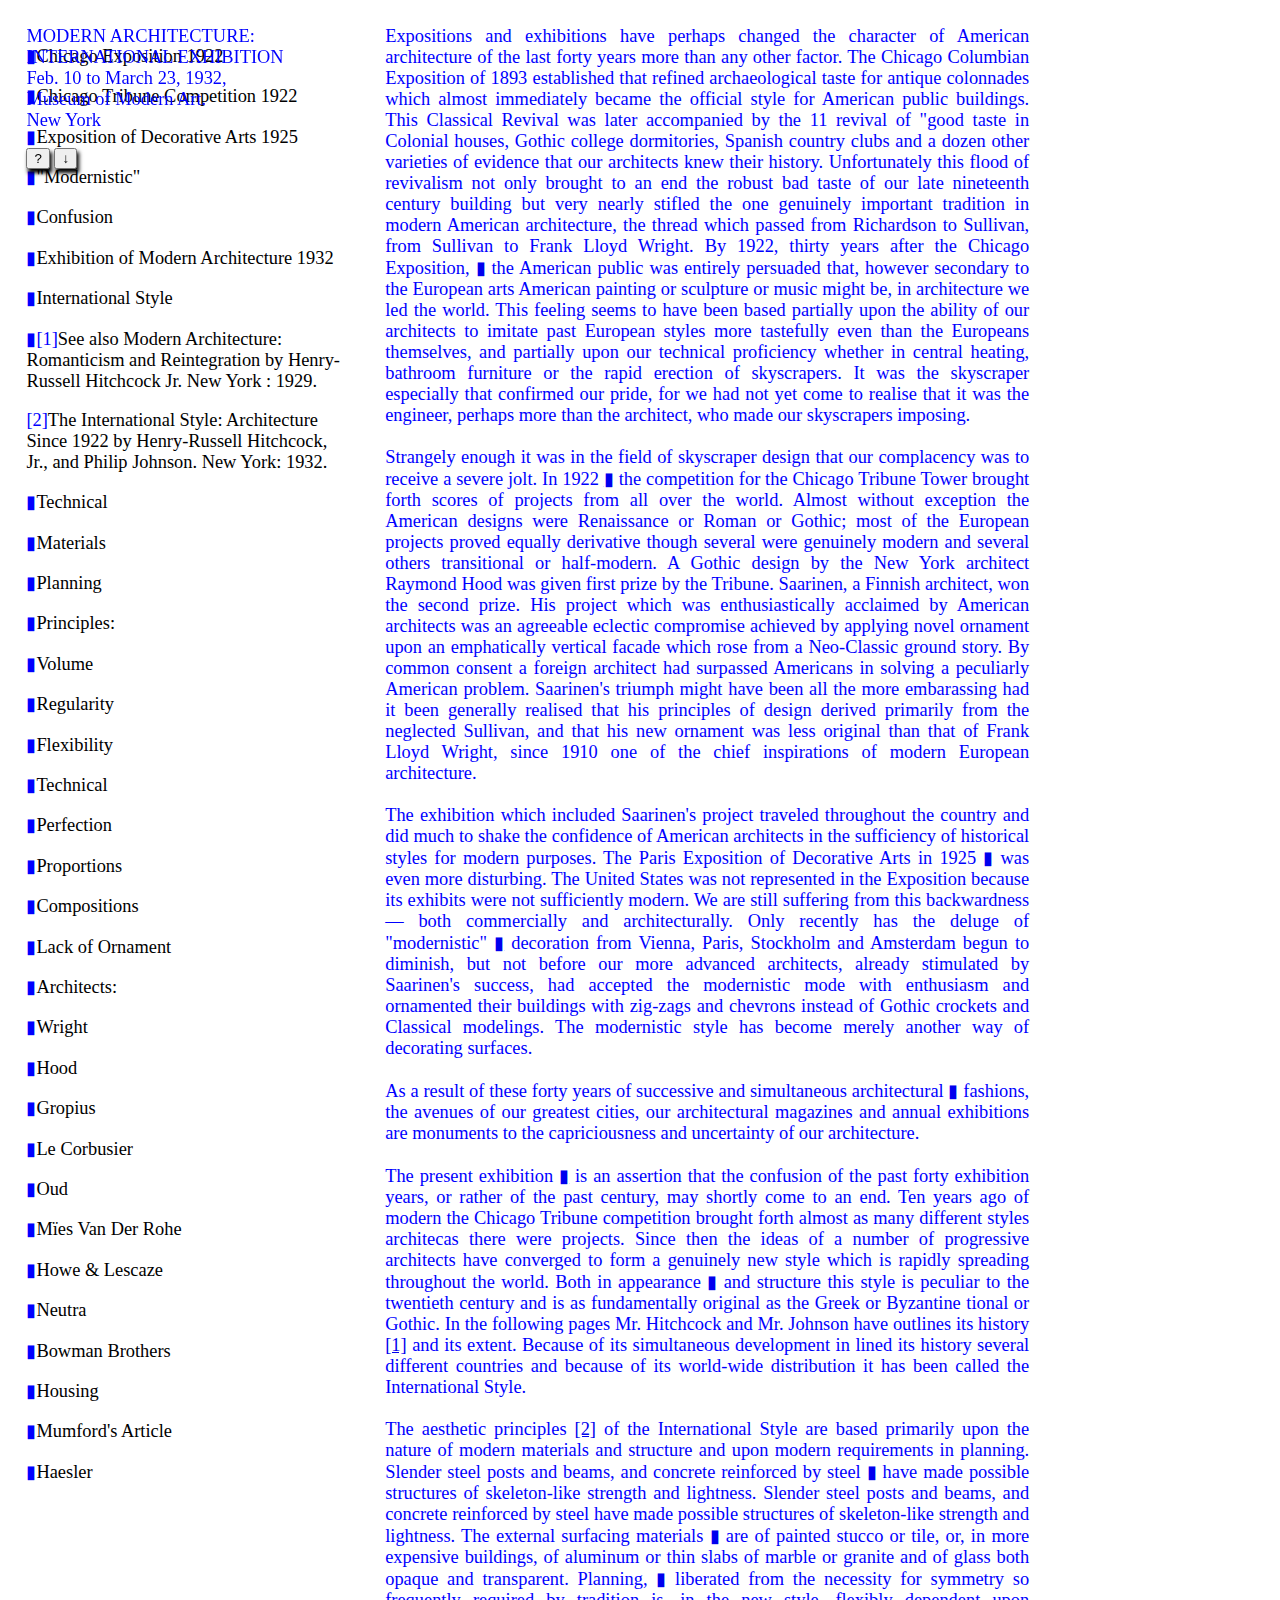
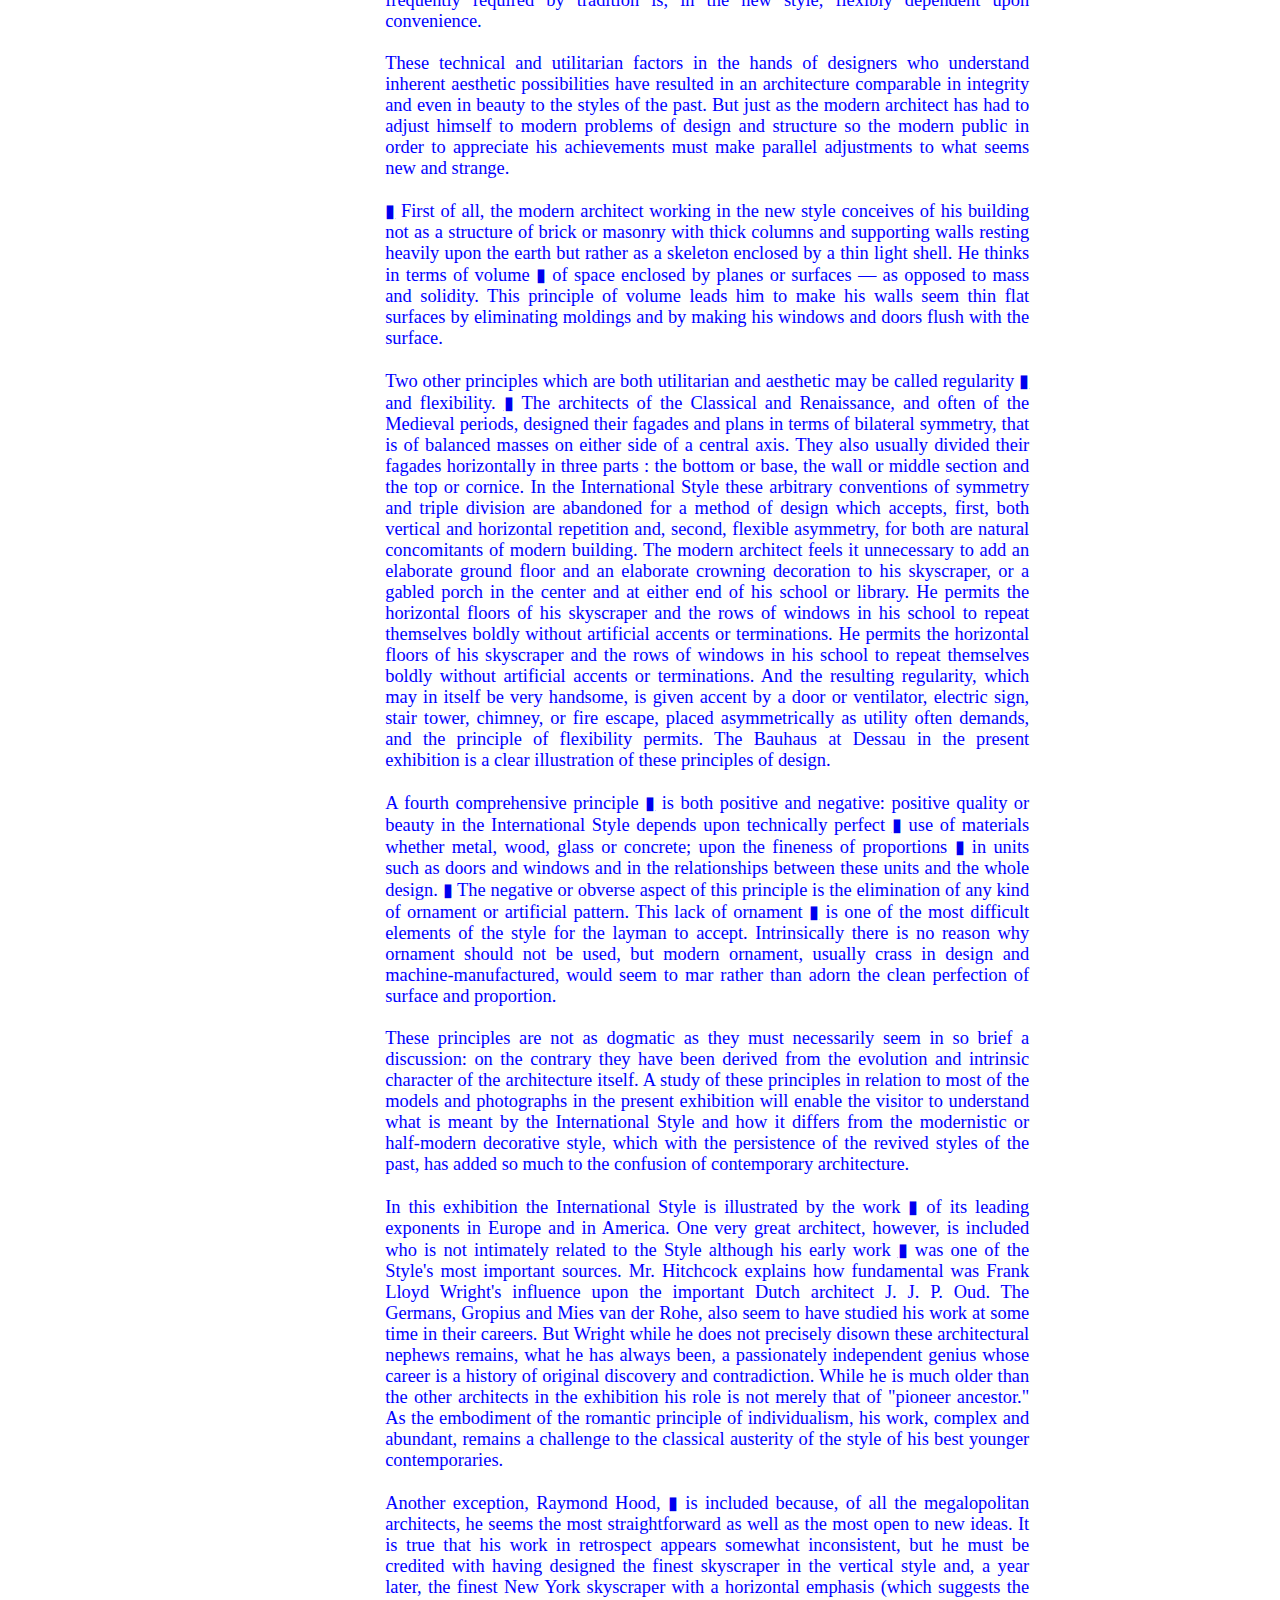
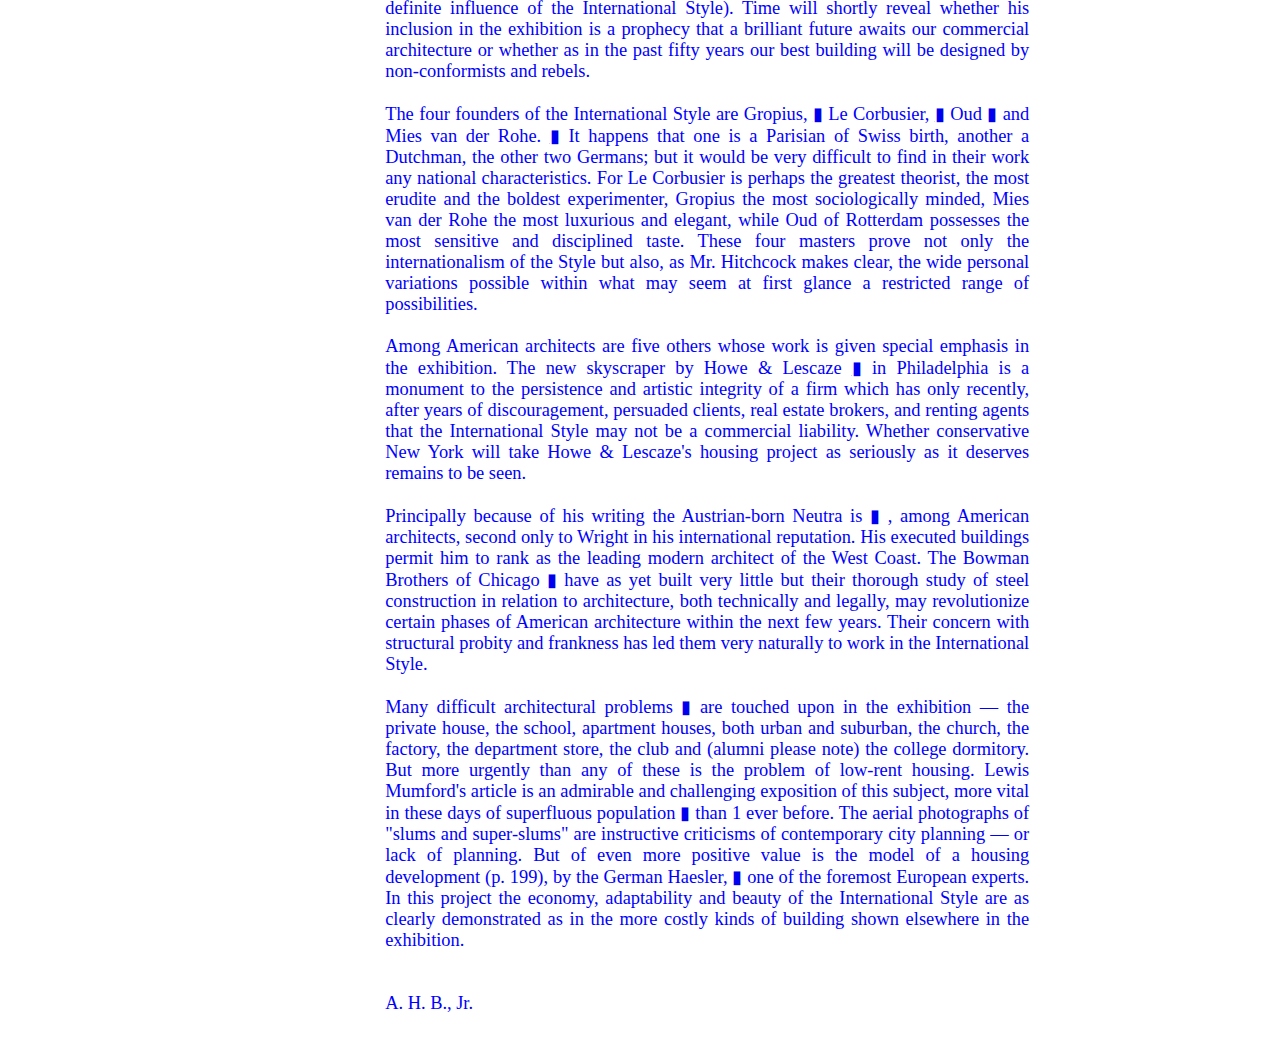
==== index.html @ 37cd2b29 "without commit" ====
<!DOCTYPE html>
<html>
<head>
	<meta charset="utf-8">
	<meta name="viewport" content="width=device-width, initial-scale=1">
	<title>Without</title>
	<link rel="stylesheet" type="text/css" href="main.css">
	<script type="text/javascript" src="jquery-1.4.2.min.js"></script>
</head>
<body class="blank">
<div class="buttons">
	<button id="invert-button">?</button>
	<button id="print-button">↓</button>
</div>
<div class="container">
<div class="matter-container">
	<div class="t1">MODERN ARCHITECTURE: INTERNATIONAL EXHIBITION<br>Feb. 10 to March 23, 1932,<br>Museum of Modern Art.<br>New York</div>
	<div id="footnotes">
		<p class="fn" id="fn1">
		<span class="fn">▮</span>Chicago Exposition 1922</p>
	    <p class="fn" id="fn2">
	    <span class="fn">▮</span>Chicago Tribune Competition 1922</p>
	    <p class="fn" id="fn3">
	    <span class="fn">▮</span>Exposition of Decorative Arts 1925</p>
	    <p class="fn" id="fn4">
	    <span class="fn">▮</span>"Modernistic"</p>
	    <p class="fn" id="fn5">
	    <span class="fn">▮</span>Confusion</p>
	    <p class="fn" id="fn6">
	    <span class="fn">▮</span>Exhibition of Modern Architecture 1932</p>
	    <p class="fn" id="fn7">
	    <span class="fn">▮</span>International Style</p>
	    <p class="fn" id="fn8">
	    <span class="fn">▮[1]</span>See also Modern Architecture: Romanticism and Reintegration by Henry-Russell Hitchcock Jr. New York : 1929.</p>
	    <p class="fn" id="fn9">
	    <span class="fn">[2]</span>The International Style: Architecture Since 1922 by Henry-Russell Hitchcock, Jr., and Philip Johnson. New York: 1932.</p>
	    <p class="fn" id="fn10">
	    <span class="fn">▮</span>Technical</p>
	    <p class="fn" id="fn11">
	    <span class="fn">▮</span>Materials</p>
	    <p class="fn" id="fn12">
	    <span class="fn">▮</span>Planning</p>
	    <p class="fn" id="fn13">
	    <span class="fn">▮</span>Principles:</p>
	    <p class="fn" id="fn14">
	    <span class="fn">▮</span>Volume</p>
	    <p class="fn" id="fn15">
	    <span class="fn">▮</span>Regularity</p>
	    <p class="fn" id="fn16">
	    <span class="fn">▮</span>Flexibility</p>
	    <p class="fn" id="fn17">
	    <span class="fn">▮</span>Technical</p>
	    <p class="fn" id="fn18">
	    <span class="fn">▮</span>Perfection</p>
	    <p class="fn" id="fn19">
	    <span class="fn">▮</span>Proportions</p>
	    <p class="fn" id="fn20">
	    <span class="fn">▮</span>Compositions</p>
	    <p class="fn" id="fn21">
	    <span class="fn">▮</span>Lack of Ornament</p>
	    <p class="fn" id="fn22">
	    <span class="fn">▮</span>Architects:</p>
	    <p class="fn" id="fn23">
	    <span class="fn">▮</span>Wright</p>
	    <p class="fn" id="fn24">
	    <span class="fn">▮</span>Hood</p>
	    <p class="fn" id="fn25">
	    <span class="fn">▮</span>Gropius</p>
		<p class="fn" id="fn26">
	    <span class="fn">▮</span>Le Corbusier</p>
	    <p class="fn" id="fn27">
	    <span class="fn">▮</span>Oud</p>
	    <p class="fn" id="fn28">
	    <span class="fn">▮</span>Mïes Van Der Rohe</p>
	    <p class="fn" id="fn29">
	    <span class="fn">▮</span>Howe & Lescaze</p>
	    <p class="fn" id="fn30">
	    <span class="fn">▮</span>Neutra</p>
	    <p class="fn" id="fn31">
	    <span class="fn">▮</span>Bowman Brothers</p>
	    <p class="fn" id="fn32">
	    <span class="fn">▮</span>Housing</p>
	    <p class="fn" id="fn33">
	    <span class="fn">▮</span>Mumford's Article</p>
	  	<p class="fn" id="fn34">
	    <span class="fn">▮</span>Haesler</p>
	</div>
</div>
<div class="text-container">
	<span>Expositions and exhibitions have perhaps changed the character of American architecture of the last forty years more than any other factor. </span><span>The Chicago Columbian Exposition of 1893 established that refined archaeological taste for antique colonnades which almost immediately became the official style for American public buildings. </span><span>This Classical Revival was later accompanied by the 11 revival of "good taste in Colonial houses, Gothic college dormitories, Spanish country clubs and a dozen other varieties of evidence that our architects knew their history. </span><span>Unfortunately this flood of revivalism not only brought to an end the robust bad taste of our late nineteenth century building but very nearly stifled the one genuinely important tradition in modern American architecture, the thread which passed from Richardson to Sullivan, from Sullivan to Frank Lloyd Wright. </span><span>By 1922, thirty years after the Chicago Exposition, <span><a href="#fn1" class="fn">▮</a></span> the American public was entirely persuaded that, however secondary to the European arts American painting or sculpture or music might be, in architecture we led the world. </span><span>This feeling seems to have been based partially upon the ability of our architects to imitate past European styles more tastefully even than the Europeans themselves, and partially upon our technical proficiency whether in central heating, bathroom furniture or the rapid erection of skyscrapers. </span><span>It was the skyscraper especially that confirmed our pride, for we had not yet come to realise that it was the engineer, perhaps more than the architect, who made our skyscrapers imposing. </span> 
	<br><br>
	<span>Strangely enough it was in the field of skyscraper design that our complacency was to receive a severe jolt. </span><span>In 1922 <span><a href="#fn2" class="fn">▮</a></span> the competition for the Chicago Tribune Tower brought forth scores of projects from all over the world. </span><span>Almost without exception the American designs were Renaissance or Roman or Gothic; most of the European projects proved equally derivative though several were genuinely modern and several others transitional or half-modern. </span><span>A Gothic design by the New York architect Raymond Hood was given first prize by the Tribune. </span><span>Saarinen, a Finnish architect, won the second prize. </span>
<span>His project which was enthusiastically acclaimed by American architects was an agreeable eclectic compromise achieved by applying novel ornament upon an emphatically vertical facade which rose from a Neo-Classic ground story. </span>
<span>By common consent a foreign architect had surpassed Americans in solving a peculiarly American problem. </span>
<span>Saarinen's triumph might have been all the more embarassing had it been generally realised that his principles of design derived primarily from the neglected Sullivan, and that his new ornament was less original than that of Frank Lloyd Wright, since 1910 one of the chief inspirations of modern European architecture. </span><br><br>
<span>The exhibition which included Saarinen's project traveled throughout the country and did much to shake the confidence of American architects in the sufficiency of historical styles for modern purposes. </span>
<span>The Paris Exposition of Decorative Arts in 1925 <span><a href="#fn3" class="fn">▮</a></span> was even more disturbing. </span>
<span>The United States was not represented in the Exposition because its exhibits were not sufficiently modern. </span>
<span>We are still suffering from this backwardness — both commercially and architecturally. </span>
<span>Only recently has the deluge of "modernistic" <span><a href="#fn4" class="fn">▮</a></span> decoration from Vienna, Paris, Stockholm and Amsterdam begun to diminish, but not before our more advanced architects, already stimulated by Saarinen's success, had accepted the modernistic mode with enthusiasm and ornamented their buildings with zig-zags and chevrons instead of Gothic crockets and Classical modelings. </span>
<span>The modernistic style has become merely another way of decorating surfaces. </span><br><br>
<span>As a result of these forty years of successive and simultaneous architectural <span><a href="#fn5" class="fn">▮</a></span> fashions, the avenues of our greatest cities, our architectural magazines and annual exhibitions are monuments to the capriciousness and uncertainty of our architecture. </span><br><br>
<span>The present exhibition <span><a href="#fn6" class="fn">▮</a></span> is an assertion that the confusion of the past forty exhibition years, or rather of the past century, may shortly come to an end. </span>
<span>Ten years ago of modern the Chicago Tribune competition brought forth almost as many different styles architecas there were projects. </span>
<span>Since then the ideas of a number of progressive architects have converged to form a genuinely new style which is rapidly spreading throughout the world.</span>

<span>Both in appearance <span><a href="#fn7" class="fn">▮</a></span> and structure this style is peculiar to the twentieth century and is as fundamentally original as the Greek or Byzantine tional or Gothic. 
 </span>
 <span>In the following pages Mr. Hitchcock and Mr. Johnson have outlines its history <span><a href="#fn8" class="fn">[1]</a></span> and its extent. </span>
 <span>Because of its simultaneous development in lined its history several different countries and because of its world-wide distribution it has been called the International Style. </span><br><br>
 <span>The aesthetic principles <span><a href="#fn9" class="fn">[2]</a></span> of the International Style are based primarily upon the nature of modern materials and structure and upon modern requirements in planning. </span>
 <span>Slender steel posts and beams, and concrete reinforced by steel <span><a href="#fn10" class="fn">▮</a></span> have made possible structures of skeleton-like strength and lightness. </span>
 <span>Slender steel posts and beams, and concrete reinforced by steel have made possible structures of skeleton-like strength and lightness. </span>
 <span>The external surfacing materials <span><a href="#fn11" class="fn">▮</a></span> are of painted stucco or tile, or, in more expensive buildings, of aluminum or thin slabs of marble or granite and of glass both opaque and transparent. </span>
 <span>Planning, <span><a href="#fn12" class="fn">▮</a></span> liberated from the necessity for symmetry so frequently required by tradition is, in the new style, flexibly dependent upon convenience. </span><br><br>
 <span>These technical and utilitarian factors in the hands of designers who understand inherent aesthetic possibilities have resulted in an architecture comparable in integrity and even in beauty to the styles of the past. </span>
 <span>But just as the modern architect has had to adjust himself to modern problems of design and structure so the modern public in order to appreciate his achievements must make parallel adjustments to what seems new and strange. </span><br><br>
 <span><span><a href="#fn13" class="fn">▮</a></span> First of all, the modern architect working in the new style conceives of his building not as a structure of brick or masonry with thick columns and supporting walls resting heavily upon the earth but rather as a skeleton enclosed by a thin light shell. </span>
 <span>He thinks in terms of volume <span><a href="#fn14" class="fn">▮</a></span> of space enclosed by planes or surfaces — as opposed to mass and solidity. </span>
 <span>This principle of volume leads him to make his walls seem thin flat surfaces by eliminating moldings and by making his windows and doors flush with the surface. </span><br><br>
 <span>Two other principles which are both utilitarian and aesthetic may be called regularity <span><a href="#fn15" class="fn">▮</a></span> and flexibility. <span><a href="#fn16" class="fn">▮</a></span></span>
 <span>The architects of the Classical and Renaissance, and often of the Medieval periods, designed their fagades and plans in terms of bilateral symmetry, that is of balanced masses on either side of a central axis. </span>
 <span>They also usually divided their fagades horizontally in three parts : the bottom or base, the wall or middle section and the top or cornice. </span>
 <span>In the International Style these arbitrary conventions of symmetry and triple division are abandoned for a method of design which accepts, first, both vertical and horizontal repetition and, second, flexible asymmetry, for both are natural concomitants of modern building. </span>
 <span>The modern architect feels it unnecessary to add an elaborate ground floor and an elaborate crowning decoration to his skyscraper, or a gabled porch in the center and at either end of his school or library. </span>
 <span>He permits the horizontal floors of his skyscraper and the rows of windows in his school to repeat themselves boldly without artificial accents or terminations. </span>
 <span>He permits the horizontal floors of his skyscraper and the rows of windows in his school to repeat themselves boldly without artificial accents or terminations. </span>
 <span>And the resulting regularity, which may in itself be very handsome, is given accent by a door or ventilator, electric sign, stair tower, chimney, or fire escape, placed asymmetrically as utility often demands, and the principle of flexibility permits. </span>
 <span>The Bauhaus at Dessau in the present exhibition is a clear illustration of these principles of design. </span><br><br>
 <span>A fourth comprehensive principle <span><a href="#fn17" class="fn">▮</a></span> is both positive and negative: positive quality or beauty in the International Style depends upon technically perfect <span><a href="#fn18" class="fn">▮</a></span> use of materials whether metal, wood, glass or concrete; upon the fineness of proportions <span><a href="#fn19" class="fn">▮</a></span> in units such as doors and windows and in the relationships between these units and the whole design. <span><a href="#fn20" class="fn">▮</a></span></span>
 <span>The negative or obverse aspect of this principle is the elimination of any kind of ornament or artificial pattern. </span>
 <span>This lack of ornament <span><a href="#fn21" class="fn">▮</a></span> is one of the most difficult elements of the style for the layman to accept. </span>
 <span>Intrinsically there is no reason why ornament should not be used, but modern ornament, usually crass in design and machine-manufactured, would seem to mar rather than adorn the clean perfection of surface and proportion. </span><br><br>
 <span>These principles are not as dogmatic as they must necessarily seem in so brief a discussion: on the contrary they have been derived from the evolution and intrinsic character of the architecture itself. </span>
 <span>A study of these principles in relation to most of the models and photographs in the present exhibition will enable the visitor to understand what is meant by the International Style and how it differs from the modernistic or half-modern decorative style, which with the persistence of the revived styles of the past, has added so much to the confusion of contemporary architecture. </span><br><br>
 <span>In this exhibition the International Style is illustrated by the work <span><a href="#fn22" class="fn">▮</a></span> of its leading exponents in Europe and in America. </span>
 <span>One very great architect, however, is included who is not intimately related to the Style although his early work <span><a href="#fn23" class="fn">▮</a></span> was one of the Style's most important sources. </span>
 <span>Mr. Hitchcock explains how fundamental was Frank Lloyd Wright's influence upon the important Dutch architect J. J. P. Oud. </span>
 <span>The Germans, Gropius and Mies van der Rohe, also seem to have studied his work at some time in their careers. </span>
 <span>But Wright while he does not precisely disown these architectural nephews remains, what he has always been, a passionately independent genius whose career is a history of original discovery and contradiction. </span>
 <span>While he is much older than the other architects in the exhibition his role is not merely that of "pioneer ancestor." </span>
 <span>As the embodiment of the romantic principle of individualism, his work, complex and abundant, remains a challenge to the classical austerity of the style of his best younger contemporaries. </span><br><br>
 <span>Another exception, Raymond Hood, <span><a href="#fn24" class="fn">▮</a></span> is included because, of all the megalopolitan architects, he seems the most straightforward as well as the most open to new ideas. </span>
 <span>It is true that his work in retrospect appears somewhat inconsistent, but he must be credited with having designed the finest skyscraper in the vertical style and, a year later, the finest New York skyscraper with a horizontal emphasis (which suggests the definite influence of the International Style). </span>
 <span>Time will shortly reveal whether his inclusion in the exhibition is a prophecy that a brilliant future awaits our commercial architecture or whether as in the past fifty years our best building will be designed by non-conformists and rebels. </span><br><br>
 <span>The four founders of the International Style are Gropius, <span><a href="#fn25" class="fn">▮</a></span> Le Corbusier, <span><a href="#fn26" class="fn">▮</a></span> Oud <span><a href="#fn27" class="fn">▮</a></span> and Mies van der Rohe. <span><a href="#fn28" class="fn">▮</a></span></span>
 <span>It happens that one is a Parisian of Swiss birth, another a Dutchman, the other two Germans; but it would be very difficult to find in their work any national characteristics. </span>
 <span>For Le Corbusier is perhaps the greatest theorist, the most erudite and the boldest experimenter, Gropius the most sociologically minded, Mies van der Rohe the most luxurious and elegant, while Oud of Rotterdam possesses the most sensitive and disciplined taste. </span>
 <span>These four masters prove not only the internationalism of the Style but also, as Mr. Hitchcock makes clear, the wide personal variations possible within what may seem at first glance a restricted range of possibilities. </span><br><br>
 <span>Among American architects are five others whose work is given special emphasis in the exhibition. </span>
 <span>The new skyscraper by Howe & Lescaze <span><a href="#fn29" class="fn">▮</a></span> in Philadelphia is a monument to the persistence and artistic integrity of a firm which has only recently, after years of discouragement, persuaded clients, real estate brokers, and renting agents that the International Style may not be a commercial liability. </span>
 <span>Whether conservative New York will take Howe & Lescaze's housing project as seriously as it deserves remains to be seen. </span><br><br>
 <span>Principally because of his writing the Austrian-born Neutra is <span><a href="#fn30" class="fn">▮</a></span> , among American architects, second only to Wright in his international reputation. </span>
 <span>His executed buildings permit him to rank as the leading modern architect of the West Coast. </span>
 <span>The Bowman Brothers of Chicago <span><a href="#fn31" class="fn">▮</a></span> have as yet built very little but their thorough study of steel construction in relation to architecture, both technically and legally, may revolutionize certain phases of American architecture within the next few years. </span>
 <span>Their concern with structural probity and frankness has led them very naturally to work in the International Style. </span><br><br>
 <span>Many difficult architectural problems <span><a href="#fn32" class="fn">▮</a></span> are touched upon in the exhibition — the private house, the school, apartment houses, both urban and suburban, the church, the factory, the department store, the club and (alumni please note) the college dormitory. </span>
 <span>But more urgently than any of these is the problem of low-rent housing.  </span>
 <span>Lewis Mumford's article is an admirable and challenging exposition of this subject, more vital in these days of superfluous population <span><a href="#fn33" class="fn">▮</a></span> than 1 ever before. </span>
 <span>The aerial photographs of "slums and super-slums" are instructive criticisms of contemporary city planning — or lack of planning. </span>
 <span>But of even more positive value is the model of a housing development (p. 199), by the German Haesler, <span><a href="#fn34" class="fn">▮</a></span> one of the foremost European experts. </span>
<span>In this project the economy, adaptability and beauty of the International Style are as clearly demonstrated as in the more costly kinds of building shown elsewhere in the exhibition.
</span>
<br><br><br>
<span style="text-align: right;">A. H. B., Jr.</span>


</div>

</div>


<script type="text/javascript" src="script.js"></script>
</body>
</html>
---- main.css ----
html  {
	-webkit-font-smoothing: antialiased;
    -moz-osx-font-smoothing: grayscale;
    -webkit-user-select: none;
  	-ms-user-select: none;
  	user-select: none;
  	padding: 1rem;
  	font-size: 1.15em;
}

.t1, .t2 {
	position: fixed;
	z-index: 100;
	width: 17.5rem;
	color: blue;
}

.buttons {
	top: 8rem;
	position: fixed;
	z-index: 100;
}

#invert-button, #print-button {
	box-shadow: 2px 4px 4px;
}


.container {
	display: flex;
	gap: 2rem;
	/*justify-content: space-between;*/
}

.matter-container {
	width: 17.5rem;
}

.text-container {
	text-align: justify;
	width: 35rem;
	text-justify: inter-word;
	overflow-wrap: break-word;
    word-wrap: break-word;
    -ms-word-break: break-all;
    word-break: break-word;
    -ms-hyphens: auto;
    -moz-hyphens: auto;
    -webkit-hyphens: auto;
    hyphens: auto;
}


/*CLASSLISTS*/

.blank {
	background: white;
}

.filled {
	background: black;
}

.present {
	cursor: pointer;
	color: blue;
}

.present:hover {
	text-decoration: underline;
}

.remove {
	visibility: hidden;
}

.show {
	/*font-family: sans-serif;*/
	visibility: visible;
	color: #FFE500;
	filter: blur(0.5px);
	-webkit-animation: blur 7s ease-in-out infinite alternate;
    animation: blur 7s ease-in-out infinite alternate;
}


@keyframes blur {
    100% {filter: blur(3px);}
}

.hide {
	visibility: hidden;
}

.mc-vis {
	visibility: hidden;
}

.footnotes-side span.fn {
        top: 0;
    }

.footnotes-side {
    position: absolute;
    top: 0px;
    width: 10rem;
    font-size: 0.75em;
    color: blue;
}

    
.footnotes-side p.fn {
        position: absolute;
        padding: 0;
        margin: 0;
}
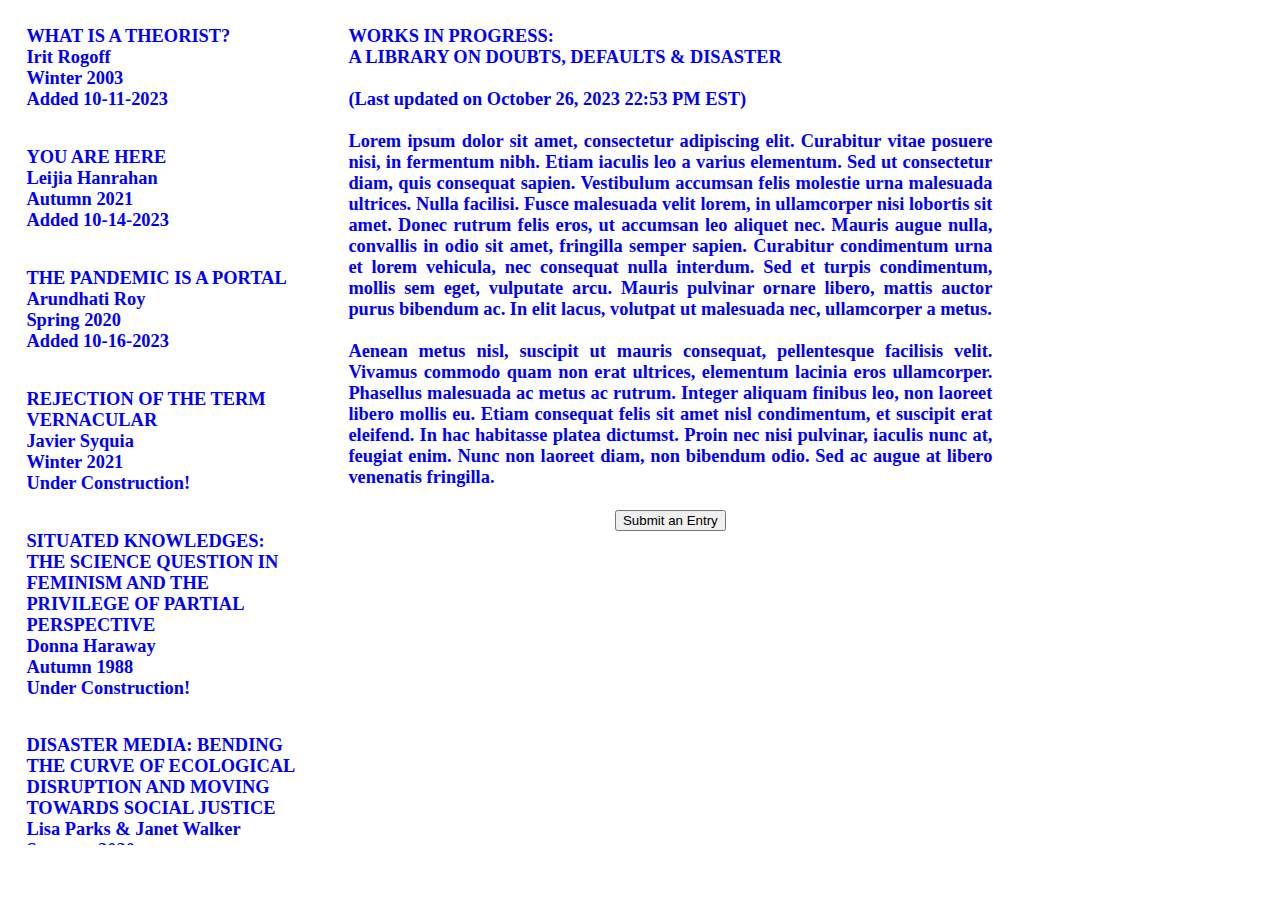
==== commit 66f8bf0e: "works in progress commit" ====
--- a/index.html
+++ b/index.html
@@ -3,173 +3,48 @@
 <head>
 	<meta charset="utf-8">
 	<meta name="viewport" content="width=device-width, initial-scale=1">
-	<title>Without</title>
+	<title>BIBLIOGRAPHY</title>
 	<link rel="stylesheet" type="text/css" href="main.css">
-	<script type="text/javascript" src="jquery-1.4.2.min.js"></script>
 </head>
 <body class="blank">
-<div class="buttons">
-	<button id="invert-button">?</button>
-	<button id="print-button">↓</button>
-</div>
 <div class="container">
-<div class="matter-container">
-	<div class="t1">MODERN ARCHITECTURE: INTERNATIONAL EXHIBITION<br>Feb. 10 to March 23, 1932,<br>Museum of Modern Art.<br>New York</div>
-	<div id="footnotes">
-		<p class="fn" id="fn1">
-		<span class="fn">▮</span>Chicago Exposition 1922</p>
-	    <p class="fn" id="fn2">
-	    <span class="fn">▮</span>Chicago Tribune Competition 1922</p>
-	    <p class="fn" id="fn3">
-	    <span class="fn">▮</span>Exposition of Decorative Arts 1925</p>
-	    <p class="fn" id="fn4">
-	    <span class="fn">▮</span>"Modernistic"</p>
-	    <p class="fn" id="fn5">
-	    <span class="fn">▮</span>Confusion</p>
-	    <p class="fn" id="fn6">
-	    <span class="fn">▮</span>Exhibition of Modern Architecture 1932</p>
-	    <p class="fn" id="fn7">
-	    <span class="fn">▮</span>International Style</p>
-	    <p class="fn" id="fn8">
-	    <span class="fn">▮[1]</span>See also Modern Architecture: Romanticism and Reintegration by Henry-Russell Hitchcock Jr. New York : 1929.</p>
-	    <p class="fn" id="fn9">
-	    <span class="fn">[2]</span>The International Style: Architecture Since 1922 by Henry-Russell Hitchcock, Jr., and Philip Johnson. New York: 1932.</p>
-	    <p class="fn" id="fn10">
-	    <span class="fn">▮</span>Technical</p>
-	    <p class="fn" id="fn11">
-	    <span class="fn">▮</span>Materials</p>
-	    <p class="fn" id="fn12">
-	    <span class="fn">▮</span>Planning</p>
-	    <p class="fn" id="fn13">
-	    <span class="fn">▮</span>Principles:</p>
-	    <p class="fn" id="fn14">
-	    <span class="fn">▮</span>Volume</p>
-	    <p class="fn" id="fn15">
-	    <span class="fn">▮</span>Regularity</p>
-	    <p class="fn" id="fn16">
-	    <span class="fn">▮</span>Flexibility</p>
-	    <p class="fn" id="fn17">
-	    <span class="fn">▮</span>Technical</p>
-	    <p class="fn" id="fn18">
-	    <span class="fn">▮</span>Perfection</p>
-	    <p class="fn" id="fn19">
-	    <span class="fn">▮</span>Proportions</p>
-	    <p class="fn" id="fn20">
-	    <span class="fn">▮</span>Compositions</p>
-	    <p class="fn" id="fn21">
-	    <span class="fn">▮</span>Lack of Ornament</p>
-	    <p class="fn" id="fn22">
-	    <span class="fn">▮</span>Architects:</p>
-	    <p class="fn" id="fn23">
-	    <span class="fn">▮</span>Wright</p>
-	    <p class="fn" id="fn24">
-	    <span class="fn">▮</span>Hood</p>
-	    <p class="fn" id="fn25">
-	    <span class="fn">▮</span>Gropius</p>
-		<p class="fn" id="fn26">
-	    <span class="fn">▮</span>Le Corbusier</p>
-	    <p class="fn" id="fn27">
-	    <span class="fn">▮</span>Oud</p>
-	    <p class="fn" id="fn28">
-	    <span class="fn">▮</span>Mïes Van Der Rohe</p>
-	    <p class="fn" id="fn29">
-	    <span class="fn">▮</span>Howe & Lescaze</p>
-	    <p class="fn" id="fn30">
-	    <span class="fn">▮</span>Neutra</p>
-	    <p class="fn" id="fn31">
-	    <span class="fn">▮</span>Bowman Brothers</p>
-	    <p class="fn" id="fn32">
-	    <span class="fn">▮</span>Housing</p>
-	    <p class="fn" id="fn33">
-	    <span class="fn">▮</span>Mumford's Article</p>
-	  	<p class="fn" id="fn34">
-	    <span class="fn">▮</span>Haesler</p>
-	</div>
+<div class="matter-container1">
+	<a href="what-is-a-theorist/index.html"><div class="t1">WHAT IS A THEORIST?<br>Irit Rogoff<br>Winter 2003<br>Added 10-11-2023</div></a>
+	<a href="you-are-here/index.html"><div class="t1">YOU ARE HERE<br>Leijia Hanrahan<br>Autumn 2021<br>Added 10-14-2023</div></a>
+	<a href="the-pandemic-is-a-portal/index.html"><div class="t1">THE PANDEMIC IS A PORTAL<br>Arundhati Roy<br>Spring 2020<br>Added 10-16-2023</div></a>
+	<!-- <a href="the-term-vernacular/index.html"> --><div class="t1">REJECTION OF THE TERM VERNACULAR<br>Javier Syquia<br>Winter 2021<br>Under Construction!</div><!-- </a> -->
+	<!-- <a href="situated-knowledges/index.html"> --><div class="t1">SITUATED KNOWLEDGES: THE SCIENCE QUESTION IN FEMINISM AND THE PRIVILEGE OF PARTIAL PERSPECTIVE<br>Donna Haraway<br>Autumn 1988<br>Under Construction!</div><!-- </a> -->
+	<div class="t1">DISASTER MEDIA: BENDING THE CURVE OF ECOLOGICAL DISRUPTION AND MOVING TOWARDS SOCIAL JUSTICE<br>Lisa Parks & Janet Walker<br>Summer 2020<br>Under Construction!</div>
+	<div class="t1">BLACK GOOEY UNIVERSE<br>American Artist<br>Winter 2018<br>Under Construction!</div>
+	<div class="t1">OUR AESTHETIC CATEGORIES (EXCERPTS)<br>Sianne Ngai<br>2012<br>Under Construction!</div>
+	<div class="t1">GLITCH FEMINISM<br>Legacy Russel<br>Spring 2013<br>Under Construction!</div>
 </div>
 <div class="text-container">
-	<span>Expositions and exhibitions have perhaps changed the character of American architecture of the last forty years more than any other factor. </span><span>The Chicago Columbian Exposition of 1893 established that refined archaeological taste for antique colonnades which almost immediately became the official style for American public buildings. </span><span>This Classical Revival was later accompanied by the 11 revival of "good taste in Colonial houses, Gothic college dormitories, Spanish country clubs and a dozen other varieties of evidence that our architects knew their history. </span><span>Unfortunately this flood of revivalism not only brought to an end the robust bad taste of our late nineteenth century building but very nearly stifled the one genuinely important tradition in modern American architecture, the thread which passed from Richardson to Sullivan, from Sullivan to Frank Lloyd Wright. </span><span>By 1922, thirty years after the Chicago Exposition, <span><a href="#fn1" class="fn">▮</a></span> the American public was entirely persuaded that, however secondary to the European arts American painting or sculpture or music might be, in architecture we led the world. </span><span>This feeling seems to have been based partially upon the ability of our architects to imitate past European styles more tastefully even than the Europeans themselves, and partially upon our technical proficiency whether in central heating, bathroom furniture or the rapid erection of skyscrapers. </span><span>It was the skyscraper especially that confirmed our pride, for we had not yet come to realise that it was the engineer, perhaps more than the architect, who made our skyscrapers imposing. </span> 
-	<br><br>
-	<span>Strangely enough it was in the field of skyscraper design that our complacency was to receive a severe jolt. </span><span>In 1922 <span><a href="#fn2" class="fn">▮</a></span> the competition for the Chicago Tribune Tower brought forth scores of projects from all over the world. </span><span>Almost without exception the American designs were Renaissance or Roman or Gothic; most of the European projects proved equally derivative though several were genuinely modern and several others transitional or half-modern. </span><span>A Gothic design by the New York architect Raymond Hood was given first prize by the Tribune. </span><span>Saarinen, a Finnish architect, won the second prize. </span>
-<span>His project which was enthusiastically acclaimed by American architects was an agreeable eclectic compromise achieved by applying novel ornament upon an emphatically vertical facade which rose from a Neo-Classic ground story. </span>
-<span>By common consent a foreign architect had surpassed Americans in solving a peculiarly American problem. </span>
-<span>Saarinen's triumph might have been all the more embarassing had it been generally realised that his principles of design derived primarily from the neglected Sullivan, and that his new ornament was less original than that of Frank Lloyd Wright, since 1910 one of the chief inspirations of modern European architecture. </span><br><br>
-<span>The exhibition which included Saarinen's project traveled throughout the country and did much to shake the confidence of American architects in the sufficiency of historical styles for modern purposes. </span>
-<span>The Paris Exposition of Decorative Arts in 1925 <span><a href="#fn3" class="fn">▮</a></span> was even more disturbing. </span>
-<span>The United States was not represented in the Exposition because its exhibits were not sufficiently modern. </span>
-<span>We are still suffering from this backwardness — both commercially and architecturally. </span>
-<span>Only recently has the deluge of "modernistic" <span><a href="#fn4" class="fn">▮</a></span> decoration from Vienna, Paris, Stockholm and Amsterdam begun to diminish, but not before our more advanced architects, already stimulated by Saarinen's success, had accepted the modernistic mode with enthusiasm and ornamented their buildings with zig-zags and chevrons instead of Gothic crockets and Classical modelings. </span>
-<span>The modernistic style has become merely another way of decorating surfaces. </span><br><br>
-<span>As a result of these forty years of successive and simultaneous architectural <span><a href="#fn5" class="fn">▮</a></span> fashions, the avenues of our greatest cities, our architectural magazines and annual exhibitions are monuments to the capriciousness and uncertainty of our architecture. </span><br><br>
-<span>The present exhibition <span><a href="#fn6" class="fn">▮</a></span> is an assertion that the confusion of the past forty exhibition years, or rather of the past century, may shortly come to an end. </span>
-<span>Ten years ago of modern the Chicago Tribune competition brought forth almost as many different styles architecas there were projects. </span>
-<span>Since then the ideas of a number of progressive architects have converged to form a genuinely new style which is rapidly spreading throughout the world.</span>
-
-<span>Both in appearance <span><a href="#fn7" class="fn">▮</a></span> and structure this style is peculiar to the twentieth century and is as fundamentally original as the Greek or Byzantine tional or Gothic. 
- </span>
- <span>In the following pages Mr. Hitchcock and Mr. Johnson have outlines its history <span><a href="#fn8" class="fn">[1]</a></span> and its extent. </span>
- <span>Because of its simultaneous development in lined its history several different countries and because of its world-wide distribution it has been called the International Style. </span><br><br>
- <span>The aesthetic principles <span><a href="#fn9" class="fn">[2]</a></span> of the International Style are based primarily upon the nature of modern materials and structure and upon modern requirements in planning. </span>
- <span>Slender steel posts and beams, and concrete reinforced by steel <span><a href="#fn10" class="fn">▮</a></span> have made possible structures of skeleton-like strength and lightness. </span>
- <span>Slender steel posts and beams, and concrete reinforced by steel have made possible structures of skeleton-like strength and lightness. </span>
- <span>The external surfacing materials <span><a href="#fn11" class="fn">▮</a></span> are of painted stucco or tile, or, in more expensive buildings, of aluminum or thin slabs of marble or granite and of glass both opaque and transparent. </span>
- <span>Planning, <span><a href="#fn12" class="fn">▮</a></span> liberated from the necessity for symmetry so frequently required by tradition is, in the new style, flexibly dependent upon convenience. </span><br><br>
- <span>These technical and utilitarian factors in the hands of designers who understand inherent aesthetic possibilities have resulted in an architecture comparable in integrity and even in beauty to the styles of the past. </span>
- <span>But just as the modern architect has had to adjust himself to modern problems of design and structure so the modern public in order to appreciate his achievements must make parallel adjustments to what seems new and strange. </span><br><br>
- <span><span><a href="#fn13" class="fn">▮</a></span> First of all, the modern architect working in the new style conceives of his building not as a structure of brick or masonry with thick columns and supporting walls resting heavily upon the earth but rather as a skeleton enclosed by a thin light shell. </span>
- <span>He thinks in terms of volume <span><a href="#fn14" class="fn">▮</a></span> of space enclosed by planes or surfaces — as opposed to mass and solidity. </span>
- <span>This principle of volume leads him to make his walls seem thin flat surfaces by eliminating moldings and by making his windows and doors flush with the surface. </span><br><br>
- <span>Two other principles which are both utilitarian and aesthetic may be called regularity <span><a href="#fn15" class="fn">▮</a></span> and flexibility. <span><a href="#fn16" class="fn">▮</a></span></span>
- <span>The architects of the Classical and Renaissance, and often of the Medieval periods, designed their fagades and plans in terms of bilateral symmetry, that is of balanced masses on either side of a central axis. </span>
- <span>They also usually divided their fagades horizontally in three parts : the bottom or base, the wall or middle section and the top or cornice. </span>
- <span>In the International Style these arbitrary conventions of symmetry and triple division are abandoned for a method of design which accepts, first, both vertical and horizontal repetition and, second, flexible asymmetry, for both are natural concomitants of modern building. </span>
- <span>The modern architect feels it unnecessary to add an elaborate ground floor and an elaborate crowning decoration to his skyscraper, or a gabled porch in the center and at either end of his school or library. </span>
- <span>He permits the horizontal floors of his skyscraper and the rows of windows in his school to repeat themselves boldly without artificial accents or terminations. </span>
- <span>He permits the horizontal floors of his skyscraper and the rows of windows in his school to repeat themselves boldly without artificial accents or terminations. </span>
- <span>And the resulting regularity, which may in itself be very handsome, is given accent by a door or ventilator, electric sign, stair tower, chimney, or fire escape, placed asymmetrically as utility often demands, and the principle of flexibility permits. </span>
- <span>The Bauhaus at Dessau in the present exhibition is a clear illustration of these principles of design. </span><br><br>
- <span>A fourth comprehensive principle <span><a href="#fn17" class="fn">▮</a></span> is both positive and negative: positive quality or beauty in the International Style depends upon technically perfect <span><a href="#fn18" class="fn">▮</a></span> use of materials whether metal, wood, glass or concrete; upon the fineness of proportions <span><a href="#fn19" class="fn">▮</a></span> in units such as doors and windows and in the relationships between these units and the whole design. <span><a href="#fn20" class="fn">▮</a></span></span>
- <span>The negative or obverse aspect of this principle is the elimination of any kind of ornament or artificial pattern. </span>
- <span>This lack of ornament <span><a href="#fn21" class="fn">▮</a></span> is one of the most difficult elements of the style for the layman to accept. </span>
- <span>Intrinsically there is no reason why ornament should not be used, but modern ornament, usually crass in design and machine-manufactured, would seem to mar rather than adorn the clean perfection of surface and proportion. </span><br><br>
- <span>These principles are not as dogmatic as they must necessarily seem in so brief a discussion: on the contrary they have been derived from the evolution and intrinsic character of the architecture itself. </span>
- <span>A study of these principles in relation to most of the models and photographs in the present exhibition will enable the visitor to understand what is meant by the International Style and how it differs from the modernistic or half-modern decorative style, which with the persistence of the revived styles of the past, has added so much to the confusion of contemporary architecture. </span><br><br>
- <span>In this exhibition the International Style is illustrated by the work <span><a href="#fn22" class="fn">▮</a></span> of its leading exponents in Europe and in America. </span>
- <span>One very great architect, however, is included who is not intimately related to the Style although his early work <span><a href="#fn23" class="fn">▮</a></span> was one of the Style's most important sources. </span>
- <span>Mr. Hitchcock explains how fundamental was Frank Lloyd Wright's influence upon the important Dutch architect J. J. P. Oud. </span>
- <span>The Germans, Gropius and Mies van der Rohe, also seem to have studied his work at some time in their careers. </span>
- <span>But Wright while he does not precisely disown these architectural nephews remains, what he has always been, a passionately independent genius whose career is a history of original discovery and contradiction. </span>
- <span>While he is much older than the other architects in the exhibition his role is not merely that of "pioneer ancestor." </span>
- <span>As the embodiment of the romantic principle of individualism, his work, complex and abundant, remains a challenge to the classical austerity of the style of his best younger contemporaries. </span><br><br>
- <span>Another exception, Raymond Hood, <span><a href="#fn24" class="fn">▮</a></span> is included because, of all the megalopolitan architects, he seems the most straightforward as well as the most open to new ideas. </span>
- <span>It is true that his work in retrospect appears somewhat inconsistent, but he must be credited with having designed the finest skyscraper in the vertical style and, a year later, the finest New York skyscraper with a horizontal emphasis (which suggests the definite influence of the International Style). </span>
- <span>Time will shortly reveal whether his inclusion in the exhibition is a prophecy that a brilliant future awaits our commercial architecture or whether as in the past fifty years our best building will be designed by non-conformists and rebels. </span><br><br>
- <span>The four founders of the International Style are Gropius, <span><a href="#fn25" class="fn">▮</a></span> Le Corbusier, <span><a href="#fn26" class="fn">▮</a></span> Oud <span><a href="#fn27" class="fn">▮</a></span> and Mies van der Rohe. <span><a href="#fn28" class="fn">▮</a></span></span>
- <span>It happens that one is a Parisian of Swiss birth, another a Dutchman, the other two Germans; but it would be very difficult to find in their work any national characteristics. </span>
- <span>For Le Corbusier is perhaps the greatest theorist, the most erudite and the boldest experimenter, Gropius the most sociologically minded, Mies van der Rohe the most luxurious and elegant, while Oud of Rotterdam possesses the most sensitive and disciplined taste. </span>
- <span>These four masters prove not only the internationalism of the Style but also, as Mr. Hitchcock makes clear, the wide personal variations possible within what may seem at first glance a restricted range of possibilities. </span><br><br>
- <span>Among American architects are five others whose work is given special emphasis in the exhibition. </span>
- <span>The new skyscraper by Howe & Lescaze <span><a href="#fn29" class="fn">▮</a></span> in Philadelphia is a monument to the persistence and artistic integrity of a firm which has only recently, after years of discouragement, persuaded clients, real estate brokers, and renting agents that the International Style may not be a commercial liability. </span>
- <span>Whether conservative New York will take Howe & Lescaze's housing project as seriously as it deserves remains to be seen. </span><br><br>
- <span>Principally because of his writing the Austrian-born Neutra is <span><a href="#fn30" class="fn">▮</a></span> , among American architects, second only to Wright in his international reputation. </span>
- <span>His executed buildings permit him to rank as the leading modern architect of the West Coast. </span>
- <span>The Bowman Brothers of Chicago <span><a href="#fn31" class="fn">▮</a></span> have as yet built very little but their thorough study of steel construction in relation to architecture, both technically and legally, may revolutionize certain phases of American architecture within the next few years. </span>
- <span>Their concern with structural probity and frankness has led them very naturally to work in the International Style. </span><br><br>
- <span>Many difficult architectural problems <span><a href="#fn32" class="fn">▮</a></span> are touched upon in the exhibition — the private house, the school, apartment houses, both urban and suburban, the church, the factory, the department store, the club and (alumni please note) the college dormitory. </span>
- <span>But more urgently than any of these is the problem of low-rent housing.  </span>
- <span>Lewis Mumford's article is an admirable and challenging exposition of this subject, more vital in these days of superfluous population <span><a href="#fn33" class="fn">▮</a></span> than 1 ever before. </span>
- <span>The aerial photographs of "slums and super-slums" are instructive criticisms of contemporary city planning — or lack of planning. </span>
- <span>But of even more positive value is the model of a housing development (p. 199), by the German Haesler, <span><a href="#fn34" class="fn">▮</a></span> one of the foremost European experts. </span>
-<span>In this project the economy, adaptability and beauty of the International Style are as clearly demonstrated as in the more costly kinds of building shown elsewhere in the exhibition.
-</span>
-<br><br><br>
-<span style="text-align: right;">A. H. B., Jr.</span>
+	<div class="t2">WORKS IN PROGRESS:</div>
+	<div class="t2">A LIBRARY ON DOUBTS, DEFAULTS & DISASTER</div>
+	<br>
+	<div class="t2">(Last updated on October 26, 2023 22:53 PM EST)</div>
+	<br>
+	<div>Lorem ipsum dolor sit amet, consectetur adipiscing elit. Curabitur vitae posuere nisi, in fermentum nibh. Etiam iaculis leo a varius elementum. Sed ut consectetur diam, quis consequat sapien. Vestibulum accumsan felis molestie urna malesuada ultrices. Nulla facilisi. Fusce malesuada velit lorem, in ullamcorper nisi lobortis sit amet. Donec rutrum felis eros, ut accumsan leo aliquet nec. Mauris augue nulla, convallis in odio sit amet, fringilla semper sapien. Curabitur condimentum urna et lorem vehicula, nec consequat nulla interdum. Sed et turpis condimentum, mollis sem eget, vulputate arcu. Mauris pulvinar ornare libero, mattis auctor purus bibendum ac. In elit lacus, volutpat ut malesuada nec, ullamcorper a metus.</div>
+	<br>
+	<div>Aenean metus nisl, suscipit ut mauris consequat, pellentesque facilisis velit. Vivamus commodo quam non erat ultrices, elementum lacinia eros ullamcorper. Phasellus malesuada ac metus ac rutrum. Integer aliquam finibus leo, non laoreet libero mollis eu. Etiam consequat felis sit amet nisl condimentum, et suscipit erat eleifend. In hac habitasse platea dictumst. Proin nec nisi pulvinar, iaculis nunc at, feugiat enim. Nunc non laoreet diam, non bibendum odio. Sed ac augue at libero venenatis fringilla.</div>
+	<br>
+	<form action="mailto:shravani.bagawde@gmail.com?subject=Submission for Doubting">
+		<input type="submit" value="Submit an Entry" />
+	</form>
+	<br>
+</div>
+</div>
+</body>
+</html>
 
 
-</div>
-
-</div>
 
 
-<script type="text/javascript" src="script.js"></script>
-</body>
-</html>+
+
+
+
+
+
+
--- a/main.css
+++ b/main.css
@@ -6,34 +6,52 @@
   	user-select: none;
   	padding: 1rem;
   	font-size: 1.15em;
+  	font-weight: bold;
+  	color: blue;
+  }
+
+  a:visited, a, a:active {
+  	color: blue;
+  	text-decoration: none;
+  }
+
+  a:hover {
+  	text-decoration: underline;
+  }
+
+.t1 {
+	width: 15rem;
+	scroll-snap-align: start;
 }
 
-.t1, .t2 {
-	position: fixed;
-	z-index: 100;
-	width: 17.5rem;
-	color: blue;
-}
-
-.buttons {
-	top: 8rem;
-	position: fixed;
-	z-index: 100;
-}
-
-#invert-button, #print-button {
-	box-shadow: 2px 4px 4px;
+.red {
+	color: red;
 }
 
 
 .container {
 	display: flex;
-	gap: 2rem;
-	/*justify-content: space-between;*/
 }
 
-.matter-container {
+.matter-container1 {
+	font-weight: bold;
+	height: 91vh;
 	width: 17.5rem;
+	display: flex;
+	flex-direction: column;
+	gap: 2rem;
+	overflow-y: scroll;
+	scroll-snap-type: y mandatory;
+}
+
+.matter-container1::-webkit-scrollbar {
+    display: none;
+    width: 0 !important;
+}
+
+.t2 {
+		font-weight: bold;
+
 }
 
 .text-container {
@@ -50,67 +68,37 @@
     hyphens: auto;
 }
 
-
-/*CLASSLISTS*/
-
-.blank {
-	background: white;
+form {
+	text-align: center;
 }
 
-.filled {
-	background: black;
+@media only screen and (max-width: 935px) {
+.container {
+	display: flex;
+	flex-direction: column;
 }
 
-.present {
-	cursor: pointer;
-	color: blue;
+.matter-container1 {
+	width: 90vw;
+	height: 20vh;
+	display: flex;
+	flex-direction: column;
+	gap: 2rem;
+	overflow-y: scroll;
 }
 
-.present:hover {
-	text-decoration: underline;
+.t1 {
+	width: 90%;
 }
 
-.remove {
-	visibility: hidden;
+.text-container {
+	text-align: left;
+	width: 100%;
 }
 
-.show {
-	/*font-family: sans-serif;*/
-	visibility: visible;
-	color: #FFE500;
-	filter: blur(0.5px);
-	-webkit-animation: blur 7s ease-in-out infinite alternate;
-    animation: blur 7s ease-in-out infinite alternate;
 }
 
 
-@keyframes blur {
-    100% {filter: blur(3px);}
-}
 
-.hide {
-	visibility: hidden;
-}
 
-.mc-vis {
-	visibility: hidden;
-}
 
-.footnotes-side span.fn {
-        top: 0;
-    }
-
-.footnotes-side {
-    position: absolute;
-    top: 0px;
-    width: 10rem;
-    font-size: 0.75em;
-    color: blue;
-}
-
-    
-.footnotes-side p.fn {
-        position: absolute;
-        padding: 0;
-        margin: 0;
-}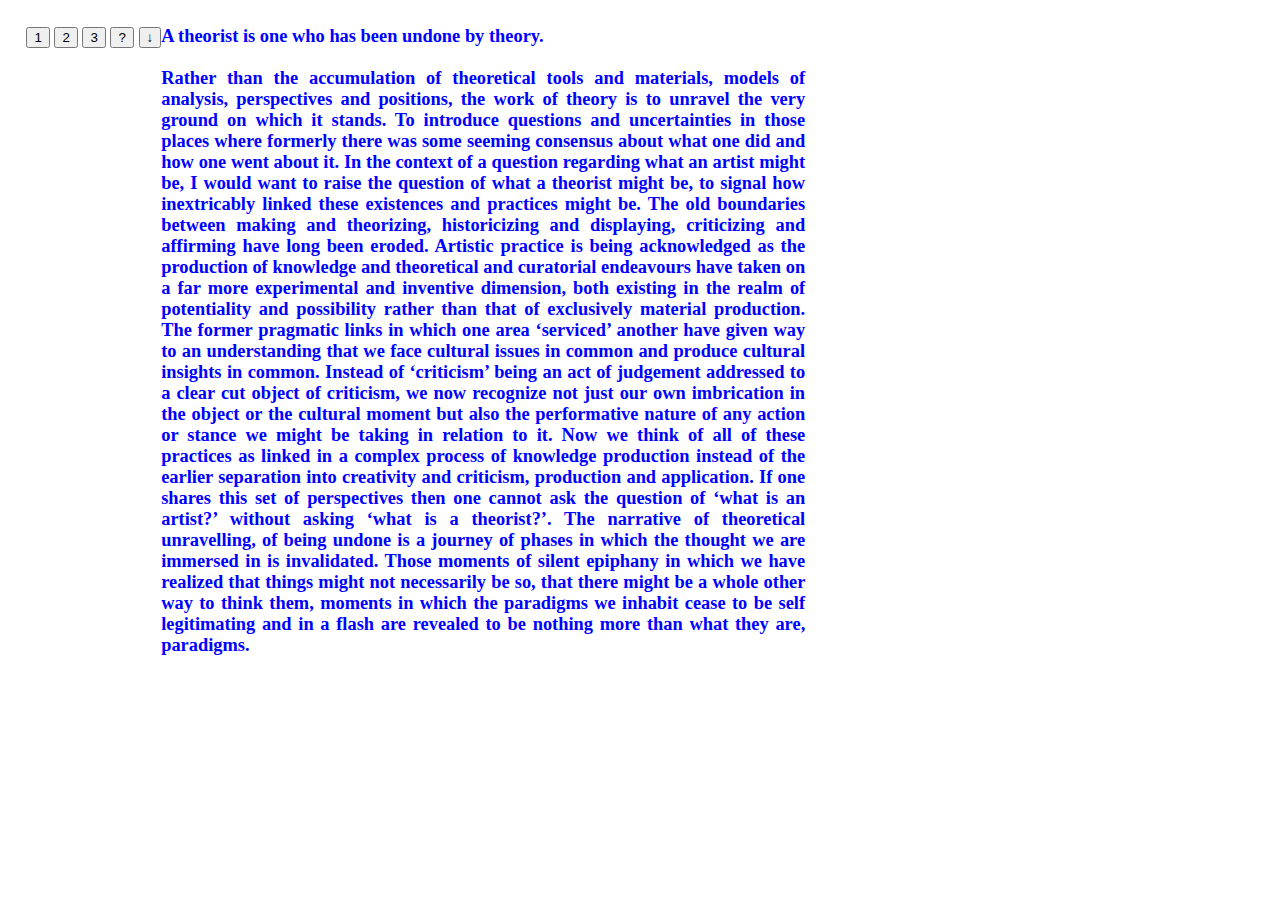
==== commit dd1829f4: "without updates" ====
--- a/index.html
+++ b/index.html
@@ -1,50 +1,32 @@
 <!DOCTYPE html>
 <html>
 <head>
-	<meta charset="utf-8">
-	<meta name="viewport" content="width=device-width, initial-scale=1">
-	<title>BIBLIOGRAPHY</title>
-	<link rel="stylesheet" type="text/css" href="main.css">
+  <meta charset="utf-8">
+  <meta name="viewport" content="width=device-width, initial-scale=1">
+  <title>What is a Theorist?</title>
+  <link rel="stylesheet" type="text/css" href="main.css">
 </head>
 <body class="blank">
 <div class="container">
-<div class="matter-container1">
-	<a href="what-is-a-theorist/index.html"><div class="t1">WHAT IS A THEORIST?<br>Irit Rogoff<br>Winter 2003<br>Added 10-11-2023</div></a>
-	<a href="you-are-here/index.html"><div class="t1">YOU ARE HERE<br>Leijia Hanrahan<br>Autumn 2021<br>Added 10-14-2023</div></a>
-	<a href="the-pandemic-is-a-portal/index.html"><div class="t1">THE PANDEMIC IS A PORTAL<br>Arundhati Roy<br>Spring 2020<br>Added 10-16-2023</div></a>
-	<!-- <a href="the-term-vernacular/index.html"> --><div class="t1">REJECTION OF THE TERM VERNACULAR<br>Javier Syquia<br>Winter 2021<br>Under Construction!</div><!-- </a> -->
-	<!-- <a href="situated-knowledges/index.html"> --><div class="t1">SITUATED KNOWLEDGES: THE SCIENCE QUESTION IN FEMINISM AND THE PRIVILEGE OF PARTIAL PERSPECTIVE<br>Donna Haraway<br>Autumn 1988<br>Under Construction!</div><!-- </a> -->
-	<div class="t1">DISASTER MEDIA: BENDING THE CURVE OF ECOLOGICAL DISRUPTION AND MOVING TOWARDS SOCIAL JUSTICE<br>Lisa Parks & Janet Walker<br>Summer 2020<br>Under Construction!</div>
-	<div class="t1">BLACK GOOEY UNIVERSE<br>American Artist<br>Winter 2018<br>Under Construction!</div>
-	<div class="t1">OUR AESTHETIC CATEGORIES (EXCERPTS)<br>Sianne Ngai<br>2012<br>Under Construction!</div>
-	<div class="t1">GLITCH FEMINISM<br>Legacy Russel<br>Spring 2013<br>Under Construction!</div>
+<div class="matter-container">
+  <div id="clock"></div>
+  <div id="buttons">
+    <button class="b1" onclick="window.location.href = 'index.html';">1</button>
+    <button class="b2" onclick="window.location.href = 'index2.html';">2</button>
+    <button class="b3" onclick="window.location.href = 'index3.html';">3</button>
+    <a href="about.html" target="popup" onclick="window.open('about.html','popup','width=400,height=200,scrollbars=no,resizable=no'); return false;"><button class="b4">?</button></a>
+    <button class="b5" id="print-button">↓</button>
+  </div>
 </div>
-<div class="text-container">
-	<div class="t2">WORKS IN PROGRESS:</div>
-	<div class="t2">A LIBRARY ON DOUBTS, DEFAULTS & DISASTER</div>
-	<br>
-	<div class="t2">(Last updated on October 26, 2023 22:53 PM EST)</div>
-	<br>
-	<div>Lorem ipsum dolor sit amet, consectetur adipiscing elit. Curabitur vitae posuere nisi, in fermentum nibh. Etiam iaculis leo a varius elementum. Sed ut consectetur diam, quis consequat sapien. Vestibulum accumsan felis molestie urna malesuada ultrices. Nulla facilisi. Fusce malesuada velit lorem, in ullamcorper nisi lobortis sit amet. Donec rutrum felis eros, ut accumsan leo aliquet nec. Mauris augue nulla, convallis in odio sit amet, fringilla semper sapien. Curabitur condimentum urna et lorem vehicula, nec consequat nulla interdum. Sed et turpis condimentum, mollis sem eget, vulputate arcu. Mauris pulvinar ornare libero, mattis auctor purus bibendum ac. In elit lacus, volutpat ut malesuada nec, ullamcorper a metus.</div>
-	<br>
-	<div>Aenean metus nisl, suscipit ut mauris consequat, pellentesque facilisis velit. Vivamus commodo quam non erat ultrices, elementum lacinia eros ullamcorper. Phasellus malesuada ac metus ac rutrum. Integer aliquam finibus leo, non laoreet libero mollis eu. Etiam consequat felis sit amet nisl condimentum, et suscipit erat eleifend. In hac habitasse platea dictumst. Proin nec nisi pulvinar, iaculis nunc at, feugiat enim. Nunc non laoreet diam, non bibendum odio. Sed ac augue at libero venenatis fringilla.</div>
-	<br>
-	<form action="mailto:shravani.bagawde@gmail.com?subject=Submission for Doubting">
-		<input type="submit" value="Submit an Entry" />
-	</form>
-	<br>
+<div class="text-container" id="text-container">
+  <span>A</span> <span>theorist</span> <span>is</span> <span>one</span> <span>who</span> <span>has</span> <span>been</span> <span>undone</span> <span>by</span> <span>theory</span><span>.</span><br><br><span>Rather</span> <span>than</span> <span>the</span> <span>accumulation</span> <span>of</span> <span>theoretical</span> <span>tools</span> <span>and</span> <span>materials</span><span>,</span> <span>models</span> <span>of</span> <span>analysis</span><span>,</span><span> perspectives</span> <span>and</span> <span>positions</span><span>,</span> <span>the</span> <span>work</span> <span>of</span> <span>theory</span> <span>is</span> <span>to</span> <span>unravel</span> <span>the</span> <span>very</span> <span>ground</span> <span>on</span> <span>which</span> <span>it</span> <span>stands</span><span>.</span> <span>To</span> <span>introduce</span> <span>questions</span> <span>and</span> <span>uncertainties</span> <span>in</span> <span>those</span> <span>places</span> <span>where</span> <span>formerly</span> <span>there</span> <span>was</span> <span>some</span>  <span>seeming</span> <span>consensus</span> <span>about</span> <span>what</span> <span>one</span> <span>did</span> <span>and</span> <span>how</span> <span>one</span> <span>went</span> <span>about</span> <span>it</span><span>.</span> <span>In</span> <span>the</span> <span>context</span> <span>of</span> <span>a</span> <span>question</span> <span>regarding</span> <span>what</span> <span>an</span> <span>artist</span> <span>might</span> <span>be</span><span>,</span> <span>I</span> <span>would</span> <span>want</span> <span>to</span> <span>raise</span> <span>the</span> <span>question</span> <span>of</span> <span>what</span> <span>a</span> <span>theorist</span> <span>might</span> <span>be</span><span>,</span> <span>to</span> <span>signal</span> <span>how</span> <span>inextricably</span> <span>linked</span> <span>these</span> <span>existences</span> <span>and</span> <span>practices</span> <span>might</span> <span>be</span><span>.</span> <span>The</span> <span>old</span> <span>boundaries</span> <span>between</span> <span>making</span> <span>and</span> <span>theorizing</span><span>,</span> <span>historicizing</span> <span>and</span> <span>displaying</span><span>,</span> <span>criticizing</span> <span>and</span> <span>affirming</span> <span>have</span> <span>long</span> <span>been</span> <span>eroded</span><span>.</span> <span>Artistic</span> <span>practice</span> <span>is</span> <span>being</span> <span>acknowledged</span> <span>as</span> <span>the</span> <span>production</span> <span>of</span> <span>knowledge</span> <span>and</span> <span>theoretical</span> <span>and</span> <span>curatorial</span> <span>endeavours</span> <span>have</span> <span>taken</span> <span>on</span> <span>a</span> <span>far</span> <span>more</span> <span>experimental</span> <span>and</span> <span>inventive</span> <span>dimension</span><span>,</span> <span>both</span> <span>existing</span> <span>in</span> <span>the</span> <span>realm</span> <span>of</span> <span>potentiality</span> <span>and</span> <span>possibility</span> <span>rather</span> <span>than</span> <span>that</span> <span>of</span> <span>exclusively</span> <span>material</span> <span>production</span><span>.</span> <span>The</span> <span>former</span> <span>pragmatic</span> <span>links</span> <span>in</span> <span>which</span> <span>one</span> <span>area</span> <span>‘serviced’</span> <span>another</span> <span>have</span> <span>given</span> <span>way</span> <span>to</span> <span>an</span> <span>understanding</span> <span>that</span> <span>we</span> <span>face</span> <span>cultural</span> <span>issues</span> <span>in</span> <span>common</span> <span>and</span> <span>produce</span> <span>cultural</span> <span>insights</span> <span>in</span> <span>common</span><span>.</span> <span>Instead</span> <span>of</span> <span>‘criticism’</span> <span>being</span> <span>an</span> <span>act</span> <span>of</span> <span>judgement</span> <span>addressed</span> <span>to</span> <span>a</span> <span>clear</span> <span>cut</span> <span>object</span> <span>of</span> <span>criticism</span><span>,</span> <span>we</span> <span>now</span> <span>recognize</span> <span>not</span> <span>just</span> <span>our</span> <span>own</span> <span>imbrication</span> <span>in</span> <span>the</span> <span>object</span> <span>or</span> <span>the</span> <span>cultural</span> <span>moment</span> <span>but</span> <span>also</span> <span>the</span> <span>performative</span> <span>nature</span> <span>of</span> <span>any</span> <span>action</span> <span>or</span> <span>stance</span> <span>we</span> <span>might</span> <span>be</span> <span>taking</span> <span>in</span> <span>relation</span> <span>to</span> <span>it</span><span>.</span> <span>Now</span> <span>we</span> <span>think</span> <span>of</span> <span>all</span> <span>of</span> <span>these</span> <span>practices</span> <span>as</span> <span>linked</span> <span>in</span> <span>a</span> <span>complex</span> <span>process</span> <span>of</span> <span>knowledge</span> <span>production</span> <span>instead</span> <span>of</span> <span>the</span> <span>earlier</span> <span>separation</span> <span>into</span> <span>creativity</span> <span>and</span> <span>criticism</span><span>,</span> <span>production</span> <span>and</span> <span>application</span><span>.</span> <span>If</span> <span>one</span> <span>shares</span> <span>this</span> <span>set</span> <span>of</span> <span>perspectives</span> <span>then</span> <span>one</span> <span>cannot</span> <span>ask</span> <span>the</span> <span>question</span> <span>of</span> <span>‘what</span> <span>is</span> <span>an</span> <span>artist</span><span>?</span><span>’</span> <span>without</span> <span>asking</span> <span>‘what</span> <span>is</span> <span>a</span> <span>theorist</span><span>?</span><span>’</span><span>.</span> <span>The</span> <span>narrative</span> <span>of</span> <span>theoretical</span> <span>unravelling</span><span>,</span> <span>of</span> <span>being</span> <span>undone</span> <span>is</span> <span>a</span> <span>journey</span> <span>of</span> <span>phases</span> <span>in</span> <span>which</span> <span>the</span> <span>thought</span> <span>we</span> <span>are</span> <span>immersed</span> <span>in</span> <span>is</span> <span>invalidated</span><span>.</span> <span>Those</span> <span>moments</span> <span>of</span> <span>silent</span> <span>epiphany</span> <span>in</span> <span>which</span> <span>we</span> <span>have</span> <span>realized</span> <span>that</span> <span>things</span> <span>might</span> <span>not</span> <span>necessarily</span> <span>be</span> <span>so</span><span>,</span> <span>that</span> <span>there</span> <span>might</span> <span>be</span> <span>a</span> <span>whole</span> <span>other</span> <span>way</span> <span>to</span> <span>think</span> <span>them</span><span>,</span> <span>moments</span> <span>in</span> <span>which</span> <span>the</span> <span>paradigms</span> <span>we</span> <span>inhabit</span> <span>cease</span> <span>to</span> <span>be</span> <span>self</span> <span>legitimating</span> <span>and</span> <span>in</span> <span>a</span> <span>flash</span> <span>are</span> <span>revealed</span> <span>to</span> <span>be</span> <span>nothing</span> <span>more</span> <span>than</span> <span>what</span> <span>they</span> <span>are</span><span>,</span> <span>paradigms</span><span>.</span>     
 </div>
 </div>
+<script type="text/javascript" src="script.js"></script>
 </body>
 </html>
 
 
-
-
-
-
-
-
-
-
-
+<script type="text/javascript" src="script.js"></script>
+</body>
+</html>